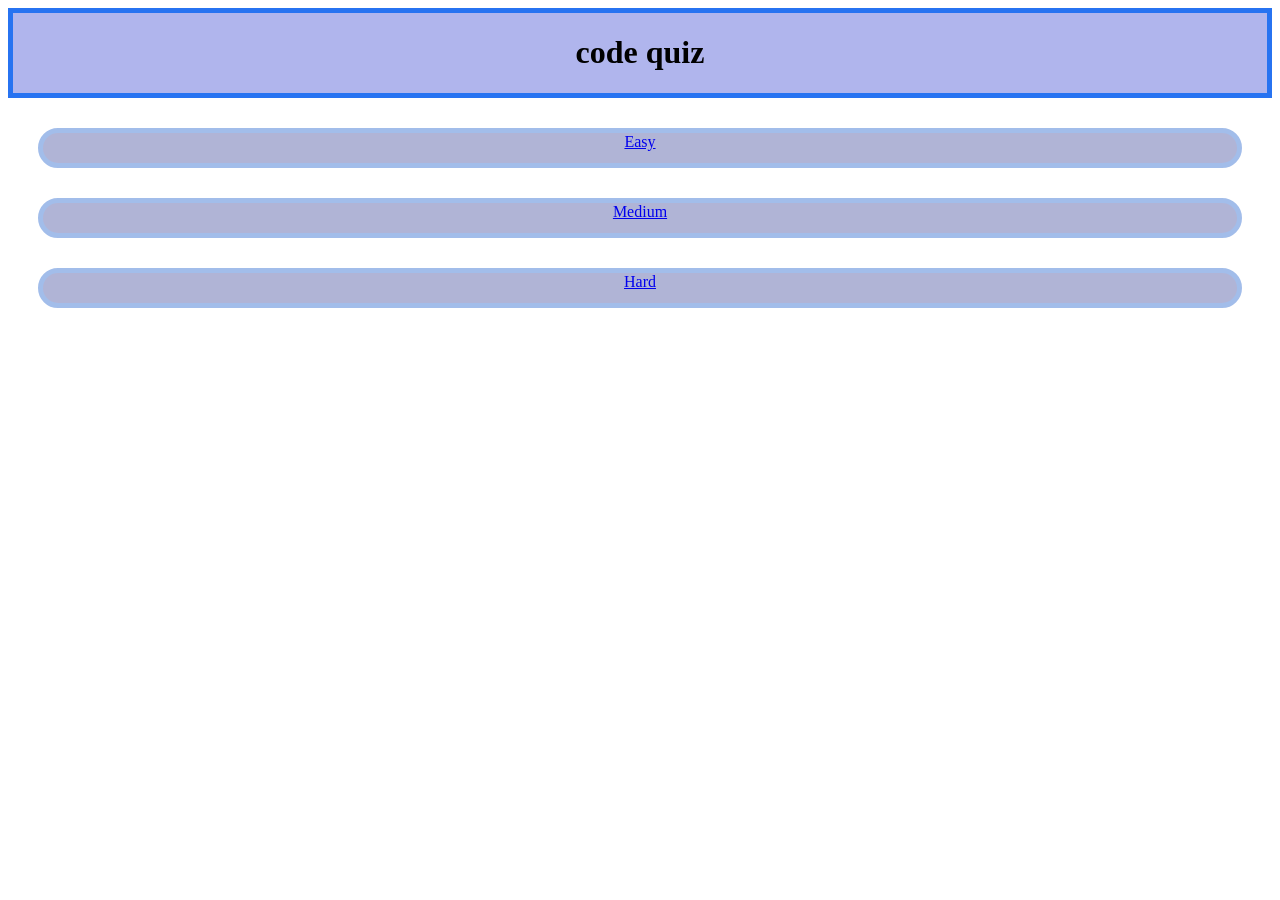
==== index.html @ 5c50be88 "Add files via upload" ====
<!DOCTYPE html>
<html>
  <head>
    <title>
      My quize
    </title>
  </head>
  <body>
     <link rel="stylesheet" href="Home page.css">
    <div class = had>
  <h1>code quiz</h1>
      </div>
  
    <div class =easy>
    <a href="easy mode html quize.html">Easy</a>
    <br>
    </div>
    <div class=easy>
<a href="Medium mode html quize.html">Medium</a>
    <br>
  </div>
  <div class = easy>
<a href="Hard mode html.html">Hard</a>
    <br>
  </div>
      <br>
  </body>
</html>
---- Home page.css ----
.had{text-align: center;
    width:auto;
    height: auto;
    background-color:hwb(235 69% 7%); 
    border: 5px solid #2773f1}

.easy{text-align: center;
     width:30;
     height:30px;
     background-color:hwb(234 69% 16%);
     border: 5px solid #a2bdea;
    border-radius: 360px;
     margin: 30px;}
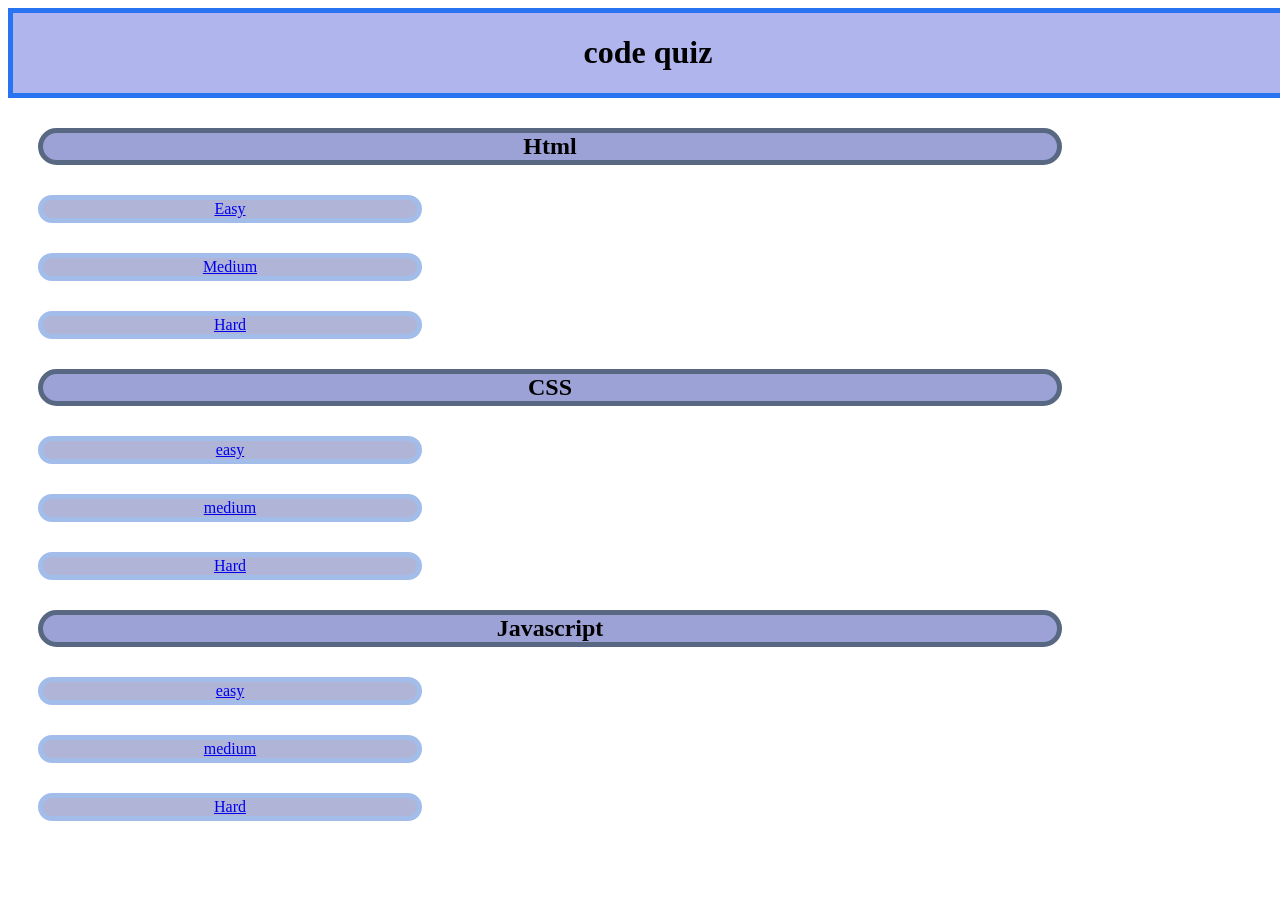
==== commit c80f7677: "Add files via upload" ====
--- a/index.html
+++ b/index.html
@@ -4,25 +4,61 @@
     <title>
       My quize
     </title>
+    <meta name="viewport" content="width=device-width, initial-scale=1.0">
   </head>
   <body>
      <link rel="stylesheet" href="Home page.css">
     <div class = had>
   <h1>code quiz</h1>
       </div>
-  
+<h2> <b>Html</b></h2> 
     <div class =easy>
     <a href="easy mode html quize.html">Easy</a>
     <br>
     </div>
     <div class=easy>
-<a href="Medium mode html quize.html">Medium</a>
+<a href="Medium mode html quize.html"> Medium</a>
     <br>
   </div>
   <div class = easy>
-<a href="Hard mode html.html">Hard</a>
+<a href="Hard mode html.html"> Hard</a>
     <br>
   </div>
+    <h2><b>CSS</b></h2>
+      <div class = easy>
+<a href="css easy mode.html">easy</a>
+    <br>
+      </div>
+    
+    <div class = easy>
+<a href="css medium mode.html">medium </a>
+    <br>
+      </div>
+    
+    <div class = easy>
+<a href="Css hard mode.html">Hard </a>
+    <br>
+    </div>
+
+    <h2><b> Javascript </b>  </h2>
+
+<div class = easy>
+<a href="Easy js.html">easy </a>
+    <br>
+</div>
+
+
+<div class = easy>
+<a href=" midule js.html">medium </a>
+    <br>
+</div>
+
+
+<div class = easy>
+<a href="Hard js .html">Hard </a>
+    <br>
+</div>
+    
       <br>
   </body>
 </html>
--- a/Home page.css
+++ b/Home page.css
@@ -5,9 +5,82 @@
     border: 5px solid #2773f1}
 
 .easy{text-align: center;
-     width:30;
-     height:30px;
+     width:30%;
+      max-width: 80%;
+     height:30%;
      background-color:hwb(234 69% 16%);
      border: 5px solid #a2bdea;
     border-radius: 360px;
-     margin: 30px;}+     margin: 30px;}
+
+h2{text-align: center;
+     width:100%;
+      max-width:80%;
+     height:30%;
+     background-color:hwb(233 61% 16%);
+     border: 5px solid #586882;
+    border-radius: 360px;
+     margin: 30px;}
+
+/* ===== RESPONSIVE - ALL DEVICES ===== */
+
+* {
+    box-sizing: border-box;
+}
+
+html, body {
+    width: 100%;
+    max-width: 100%;
+    overflow-x: hidden;
+}
+
+/* Mobile */
+@media screen and (max-width: 600px) {
+    .had {
+        width: 100%;
+    }
+
+    .easy {
+        width: 90%;
+        max-width: 100%;
+    }
+
+    h2 {
+        width: 90%;
+        max-width: 100%;
+    }
+}
+
+/* Tablet */
+@media screen and (min-width: 601px) and (max-width: 1024px) {
+    .had {
+        width: 100%;
+    }
+
+    .easy {
+        width: 70%;
+        max-width: 100%;
+    }
+
+    h2 {
+        width: 70%;
+        max-width: 100%;
+    }
+}
+
+/* Laptop & Desktop */
+@media screen and (min-width: 1025px) {
+    .had {
+        width: 100%;
+    }
+
+    .easy {
+        width: 30%;
+        max-width: 100%;
+    }
+
+    h2 {
+        width: 100%;
+        max-width: 80%;
+    }
+}
